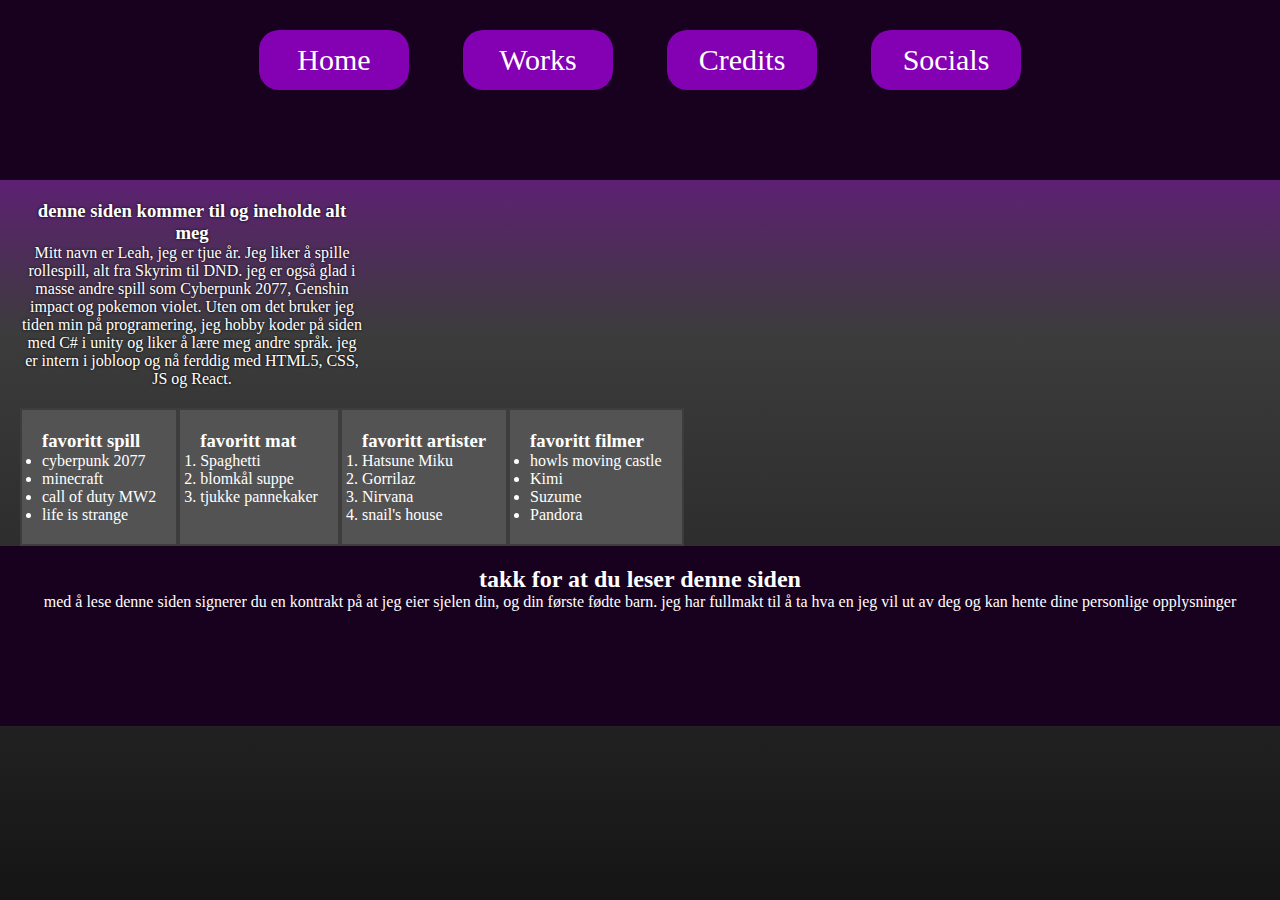
==== index.html @ c8bbf5a0 "made project its own" ====
<!DOCTYPE html>
<html>
  <head>
    <title>Homepage</title>
    <link rel="stylesheet" href="style.css" />
  </head>
  <body>

    <header>
            <button class="buttonHeader"><a href="index.html">Home</a></button>
            <button class="buttonHeader"><a href="work.html">Works</a></button>
            <button class="buttonHeader"><a href="credits.html">Credits</a></button>
            <button class="buttonHeader"><a href="socials.html">Socials</a></button>
    </header>

<main>
    <section id="introContainer">
      <h3>denne siden kommer til og ineholde alt meg</h3>
      <p>
       Mitt navn er Leah, jeg er tjue år. Jeg liker å spille rollespill, alt fra Skyrim til DND. jeg er også glad i masse andre spill som Cyberpunk 2077, Genshin impact og pokemon violet. Uten om det bruker jeg tiden min på programering, jeg hobby koder på siden med C# i unity og liker å lære meg andre språk. jeg er intern i jobloop og nå ferddig med HTML5, CSS, JS og React.
      </p>
    </section>

    <section>
      <div class="cardContainer">
          <div class="infobox">
            <h3>favoritt spill</h3>
            <ul>
              <li>cyberpunk 2077</li>
              <li>minecraft</li>
              <li>call of duty MW2</li>
              <li>life is strange</li>
            </ul>
          </div>

          <div class="infobox">
            <h3>favoritt mat</h3>
            <ol>
              <li>Spaghetti</li>
              <li>blomkål suppe</li>
              <li>tjukke pannekaker</li>
            </ol>
          </div>

          <div class="infobox">
            <h3>favoritt artister</h3>
            <ol>
              <li>Hatsune Miku</li>
              <li>Gorrilaz</li>
              <li>Nirvana</li>
              <li>snail's house</li>
            </ol>
          </div>

          <div class="infobox">
            <h3>favoritt filmer</h3>
            <ul>
              <li>howls moving castle</li>
              <li>Kimi</li>
              <li>Suzume</li>
              <li>Pandora</li>
            </ul>
          </div>
        </div>
      </section>
  </main>
    
<footer>
  <h2>takk for at du leser denne siden</h2>
  <p>med å lese denne siden signerer du en kontrakt på at jeg eier sjelen din, og din første fødte barn. jeg har fullmakt til å ta hva en jeg vil ut av deg og kan hente dine personlige opplysninger</p>
</footer>
  </body>
</html>
---- style.css ----
* {
  margin: 0;
  padding: 0;
  box-sizing: border-box;
  font-family:'Times New Roman', Times, serif;
  color: white;
}
body {
  background: rgb(132,0,179);
background: linear-gradient(180deg, rgba(132,0,179,1) 0%, rgba(60,60,60,1) 37%, rgba(21,21,21,1) 100%);
  min-height: 100vh;
}
a {
  text-decoration: none;
}
header, footer {
  text-align: center;
  width: 100%;
  background-color: rgb(24, 1, 30);
  height: 20vh;
  padding-top: 20px;
}

.buttonHeader {
  background-color: rgba(132,0,179,1) ;
  text-align: center;
  font-size: 30px;
  margin: 10px 25px;
  cursor: pointer;
  height: 60px;
  width: 150px;
  border: none;
  border-radius: 20px;
}
.buttonHeader:hover {
  background-color: rgb(178, 85, 211);
}
.cardContainer {
  display: flex;
  margin-left: 20px;
  margin-right: 20px;
}
.infobox {
  border: 2px solid rgb(61, 61, 61);
  background-color: rgb(83, 83, 83);
  padding: 20px;
}

#introContainer {
  padding: 20px;
  text-align: center;
  text-shadow: 0px 0px 3px black;
  width: 30%;
}
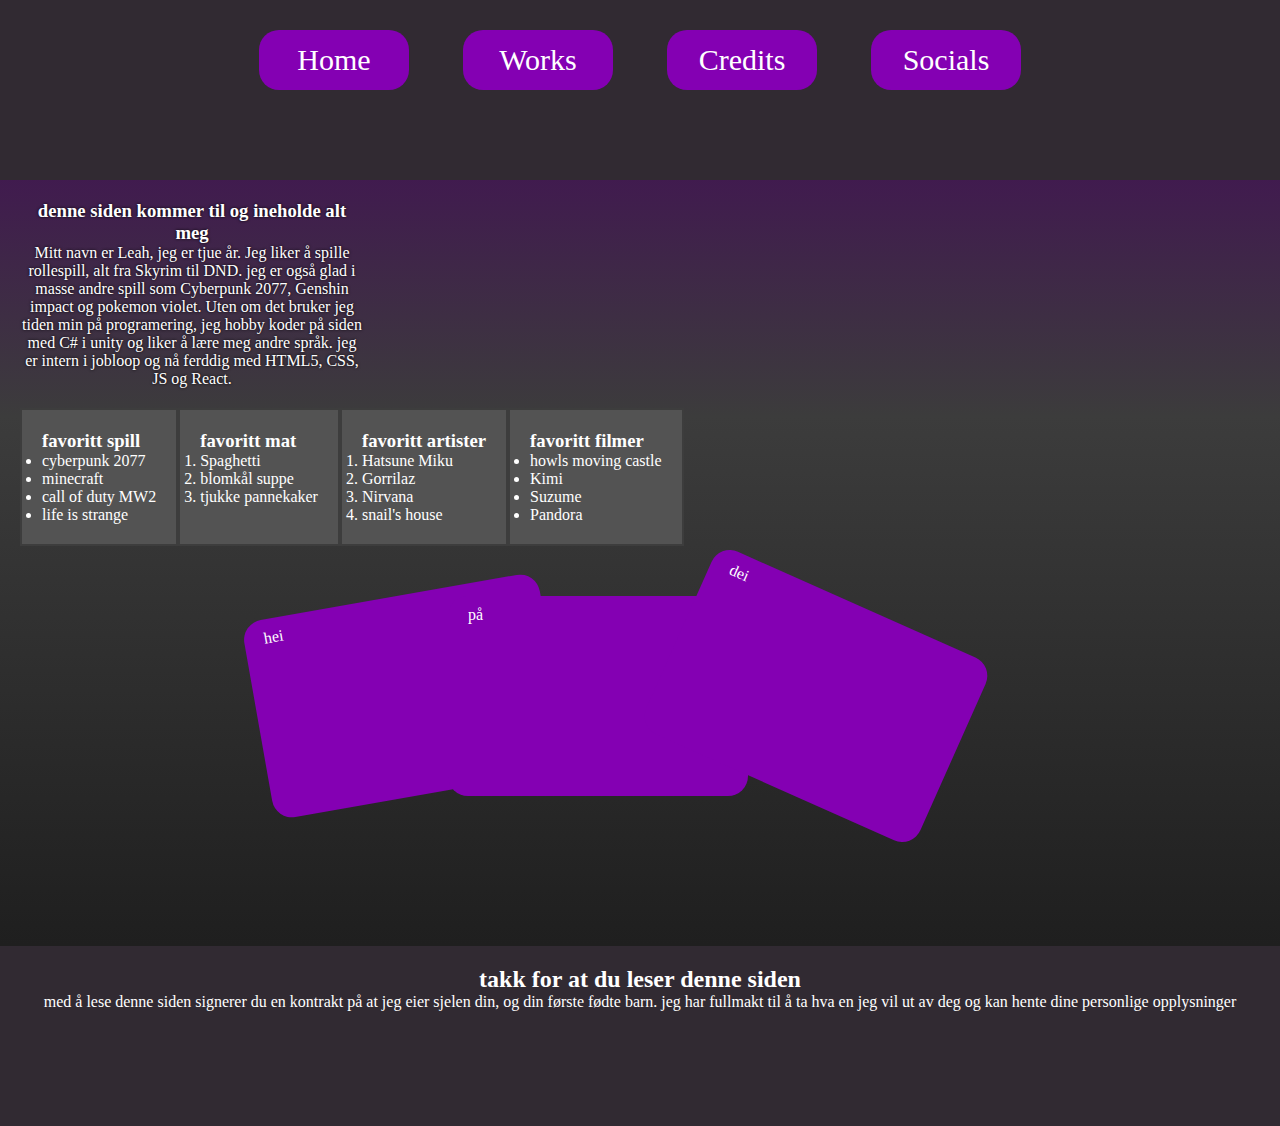
==== commit bc12773e: "making cards for some images" ====
--- a/index.html
+++ b/index.html
@@ -1,6 +1,7 @@
 <!DOCTYPE html>
-<html>
+<html lang="no">
   <head>
+    <meta name="description" content="a page about Leah and general information about Leah">
     <title>Homepage</title>
     <link rel="stylesheet" href="style.css" />
   </head>
@@ -63,6 +64,18 @@
           </div>
         </div>
       </section>
+
+      <section id="card-pos">
+        <div id="c-1" class="card-pos-style">
+          <p>hei</p>
+        </div>
+        <div id="c-2" class="card-pos-style">
+          <p>på</p>
+        </div>
+        <div id="c-3" class="card-pos-style">
+          <p>dei</p>
+        </div>
+      </section>
   </main>
     
 <footer>
--- a/style.css
+++ b/style.css
@@ -7,7 +7,7 @@
 }
 body {
   background: rgb(132,0,179);
-background: linear-gradient(180deg, rgba(132,0,179,1) 0%, rgba(60,60,60,1) 37%, rgba(21,21,21,1) 100%);
+background: linear-gradient(180deg, rgb(68, 2, 93) 0%, rgba(60,60,60,1) 37%, rgba(21,21,21,1) 100%);
   min-height: 100vh;
 }
 a {
@@ -16,7 +16,7 @@
 header, footer {
   text-align: center;
   width: 100%;
-  background-color: rgb(24, 1, 30);
+  background-color: rgb(49, 42, 50);
   height: 20vh;
   padding-top: 20px;
 }
@@ -51,4 +51,34 @@
   text-align: center;
   text-shadow: 0px 0px 3px black;
   width: 30%;
+}
+
+#card-pos {
+  position: relative;
+  height: 400px;
+  padding: 50px;
+}
+
+
+#c-1 {
+  position: absolute;
+  left: 20%;
+  rotate: -10deg;
+}
+#c-2 {
+  position: absolute;
+  left: 35%;
+}
+#c-3 {
+  position: absolute;
+  left: 52%;
+  rotate: 24deg;
+}
+.card-pos-style {
+  width: 300px;
+  height: 200px;
+  background-color: rgba(132,0,179,1);
+  border-radius: 20px;
+  padding: 10px 20px;
+  overflow: hidden;
 }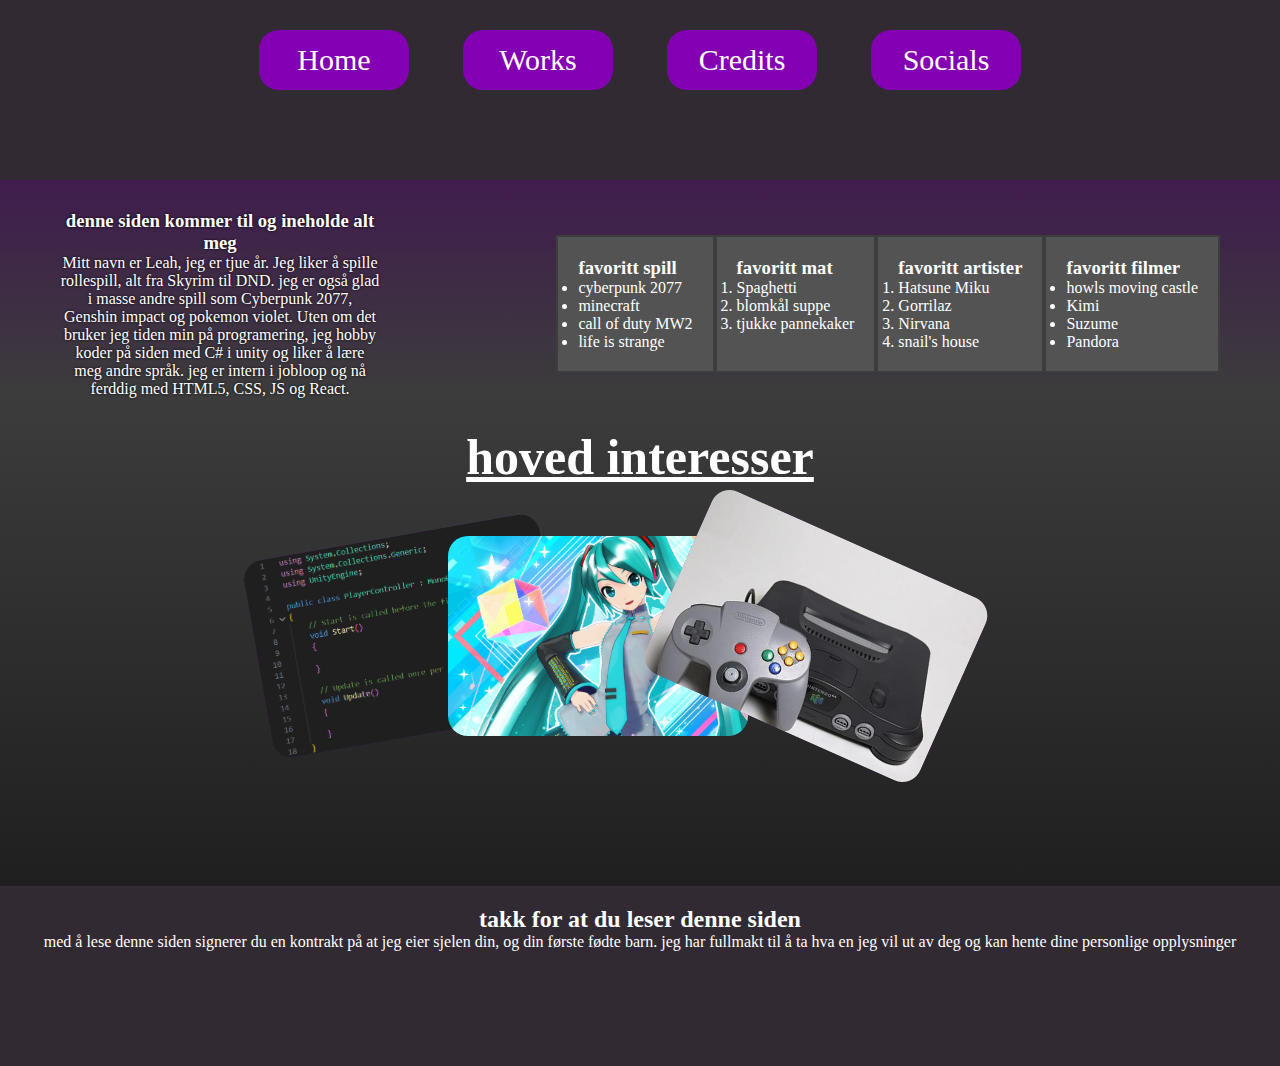
==== commit 50306089: "finishing cards and positsion" ====
--- a/index.html
+++ b/index.html
@@ -15,65 +15,70 @@
     </header>
 
 <main>
+
+  <div class="row" id="main-cont-info">
     <section id="introContainer">
       <h3>denne siden kommer til og ineholde alt meg</h3>
       <p>
-       Mitt navn er Leah, jeg er tjue år. Jeg liker å spille rollespill, alt fra Skyrim til DND. jeg er også glad i masse andre spill som Cyberpunk 2077, Genshin impact og pokemon violet. Uten om det bruker jeg tiden min på programering, jeg hobby koder på siden med C# i unity og liker å lære meg andre språk. jeg er intern i jobloop og nå ferddig med HTML5, CSS, JS og React.
+        Mitt navn er Leah, jeg er tjue år. Jeg liker å spille rollespill, alt fra Skyrim til DND. jeg er også glad i masse andre spill som Cyberpunk 2077, Genshin impact og pokemon violet. Uten om det bruker jeg tiden min på programering, jeg hobby koder på siden med C# i unity og liker å lære meg andre språk. jeg er intern i jobloop og nå ferddig med HTML5, CSS, JS og React.
       </p>
     </section>
-
+    
     <section>
       <div class="cardContainer">
-          <div class="infobox">
-            <h3>favoritt spill</h3>
-            <ul>
-              <li>cyberpunk 2077</li>
-              <li>minecraft</li>
-              <li>call of duty MW2</li>
-              <li>life is strange</li>
-            </ul>
-          </div>
-
-          <div class="infobox">
-            <h3>favoritt mat</h3>
-            <ol>
-              <li>Spaghetti</li>
-              <li>blomkål suppe</li>
-              <li>tjukke pannekaker</li>
-            </ol>
-          </div>
-
-          <div class="infobox">
-            <h3>favoritt artister</h3>
-            <ol>
-              <li>Hatsune Miku</li>
-              <li>Gorrilaz</li>
-              <li>Nirvana</li>
-              <li>snail's house</li>
-            </ol>
-          </div>
-
-          <div class="infobox">
-            <h3>favoritt filmer</h3>
-            <ul>
-              <li>howls moving castle</li>
-              <li>Kimi</li>
-              <li>Suzume</li>
-              <li>Pandora</li>
-            </ul>
-          </div>
+        <div class="infobox">
+          <h3>favoritt spill</h3>
+          <ul>
+            <li>cyberpunk 2077</li>
+            <li>minecraft</li>
+            <li>call of duty MW2</li>
+            <li>life is strange</li>
+          </ul>
         </div>
-      </section>
+        
+        <div class="infobox">
+          <h3>favoritt mat</h3>
+          <ol>
+            <li>Spaghetti</li>
+            <li>blomkål suppe</li>
+            <li>tjukke pannekaker</li>
+          </ol>
+        </div>
+        
+        <div class="infobox">
+          <h3>favoritt artister</h3>
+          <ol>
+            <li>Hatsune Miku</li>
+            <li>Gorrilaz</li>
+            <li>Nirvana</li>
+            <li>snail's house</li>
+          </ol>
+        </div>
+        
+        <div class="infobox">
+          <h3>favoritt filmer</h3>
+          <ul>
+            <li>howls moving castle</li>
+            <li>Kimi</li>
+            <li>Suzume</li>
+            <li>Pandora</li>
+          </ul>
+        </div>
+      </div>
+    </section>
+  </div>
+    
+      <h2 style="text-align: center; text-decoration: underline; font-size: 50px;">hoved interesser</h2>
 
       <section id="card-pos">
         <div id="c-1" class="card-pos-style">
-          <p>hei</p>
+       
         </div>
         <div id="c-2" class="card-pos-style">
-          <p>på</p>
+         
         </div>
         <div id="c-3" class="card-pos-style">
-          <p>dei</p>
+       
         </div>
       </section>
   </main>
--- a/style.css
+++ b/style.css
@@ -52,6 +52,11 @@
   text-shadow: 0px 0px 3px black;
   width: 30%;
 }
+#main-cont-info {
+  justify-content: space-between;
+  align-items: center;
+  padding: 10px 40px;
+}
 
 #card-pos {
   position: relative;
@@ -64,15 +69,19 @@
   position: absolute;
   left: 20%;
   rotate: -10deg;
+  background-image: url(./bilder/cSkarpt.png);
+ 
 }
 #c-2 {
   position: absolute;
   left: 35%;
+  background-image: url(./bilder/mikuFull.jpg);
 }
 #c-3 {
   position: absolute;
   left: 52%;
   rotate: 24deg;
+  background-image: url(./bilder/Nintendo.webp);
 }
 .card-pos-style {
   width: 300px;
@@ -81,4 +90,14 @@
   border-radius: 20px;
   padding: 10px 20px;
   overflow: hidden;
+  background-repeat: no-repeat;
+  background-size: cover;
+}
+.row {
+  display: flex;
+  flex-direction: row;
+}
+.column {
+  display: flex;
+  flex-direction: column;
 }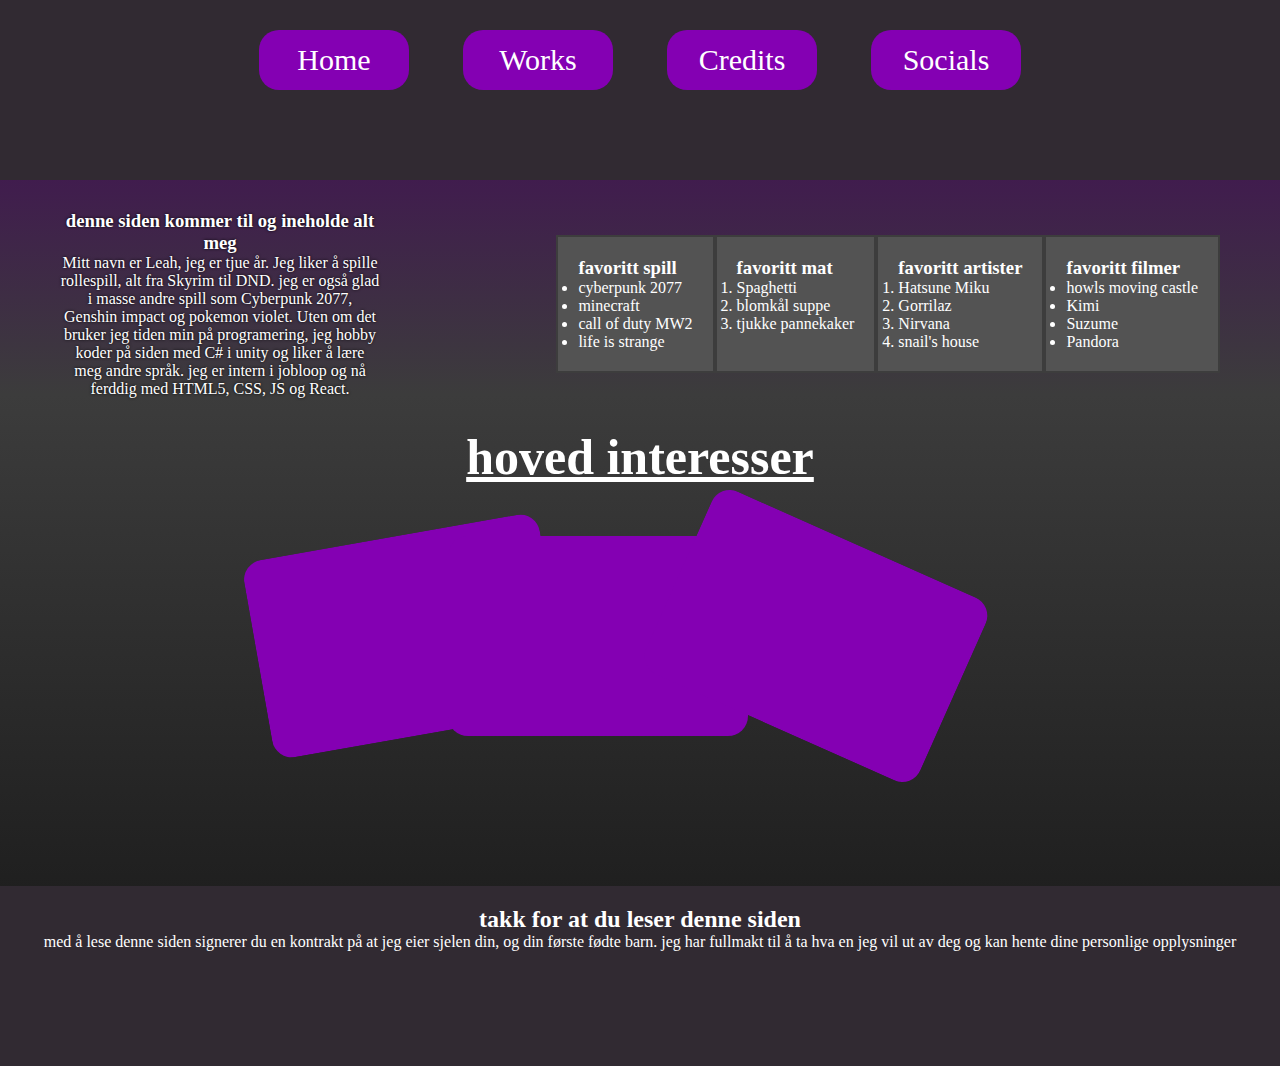
==== commit 79f1d78d: "redid file system" ====
--- a/index.html
+++ b/index.html
@@ -1,17 +1,20 @@
 <!DOCTYPE html>
 <html lang="no">
   <head>
+    <meta charset="UTF-8">
+    <meta name="viewport" content="width=device-width, initial-scale=1.0">
     <meta name="description" content="a page about Leah and general information about Leah">
     <title>Homepage</title>
-    <link rel="stylesheet" href="style.css" />
+    <link rel="stylesheet" href="./css/style.css" />
+    
   </head>
   <body>
 
     <header>
-            <button class="buttonHeader"><a href="index.html">Home</a></button>
-            <button class="buttonHeader"><a href="work.html">Works</a></button>
-            <button class="buttonHeader"><a href="credits.html">Credits</a></button>
-            <button class="buttonHeader"><a href="socials.html">Socials</a></button>
+            <button class="buttonHeader"><a href="./index.html">Home</a></button>
+            <button class="buttonHeader"><a href="./pages/work.html">Works</a></button>
+            <button class="buttonHeader"><a href="./pages/credits.html">Credits</a></button>
+            <button class="buttonHeader"><a href="./pages/socials.html">Socials</a></button>
     </header>
 
 <main>
@@ -89,3 +92,5 @@
 </footer>
   </body>
 </html>
+
+
--- a/css/style.css
+++ b/css/style.css
@@ -0,0 +1,103 @@
+* {
+  margin: 0;
+  padding: 0;
+  box-sizing: border-box;
+  font-family:'Times New Roman', Times, serif;
+  color: white;
+}
+body {
+  background: rgb(132,0,179);
+background: linear-gradient(180deg, rgb(68, 2, 93) 0%, rgba(60,60,60,1) 37%, rgba(21,21,21,1) 100%);
+  min-height: 100vh;
+}
+a {
+  text-decoration: none;
+}
+header, footer {
+  text-align: center;
+  width: 100%;
+  background-color: rgb(49, 42, 50);
+  height: 20vh;
+  padding-top: 20px;
+}
+
+.buttonHeader {
+  background-color: rgba(132,0,179,1) ;
+  text-align: center;
+  font-size: 30px;
+  margin: 10px 25px;
+  cursor: pointer;
+  height: 60px;
+  width: 150px;
+  border: none;
+  border-radius: 20px;
+}
+.buttonHeader:hover {
+  background-color: rgb(178, 85, 211);
+}
+.cardContainer {
+  display: flex;
+  margin-left: 20px;
+  margin-right: 20px;
+}
+.infobox {
+  border: 2px solid rgb(61, 61, 61);
+  background-color: rgb(83, 83, 83);
+  padding: 20px;
+}
+
+#introContainer {
+  padding: 20px;
+  text-align: center;
+  text-shadow: 0px 0px 3px black;
+  width: 30%;
+}
+#main-cont-info {
+  justify-content: space-between;
+  align-items: center;
+  padding: 10px 40px;
+}
+
+#card-pos {
+  position: relative;
+  height: 400px;
+  padding: 50px;
+}
+
+
+#c-1 {
+  position: absolute;
+  left: 20%;
+  rotate: -10deg;
+  background-image: url(./bilder/cSkarpt.png);
+ 
+}
+#c-2 {
+  position: absolute;
+  left: 35%;
+  background-image: url(./bilder/mikuFull.jpg);
+}
+#c-3 {
+  position: absolute;
+  left: 52%;
+  rotate: 24deg;
+  background-image: url(./bilder/Nintendo.webp);
+}
+.card-pos-style {
+  width: 300px;
+  height: 200px;
+  background-color: rgba(132,0,179,1);
+  border-radius: 20px;
+  padding: 10px 20px;
+  overflow: hidden;
+  background-repeat: no-repeat;
+  background-size: cover;
+}
+.row {
+  display: flex;
+  flex-direction: row;
+}
+.column {
+  display: flex;
+  flex-direction: column;
+}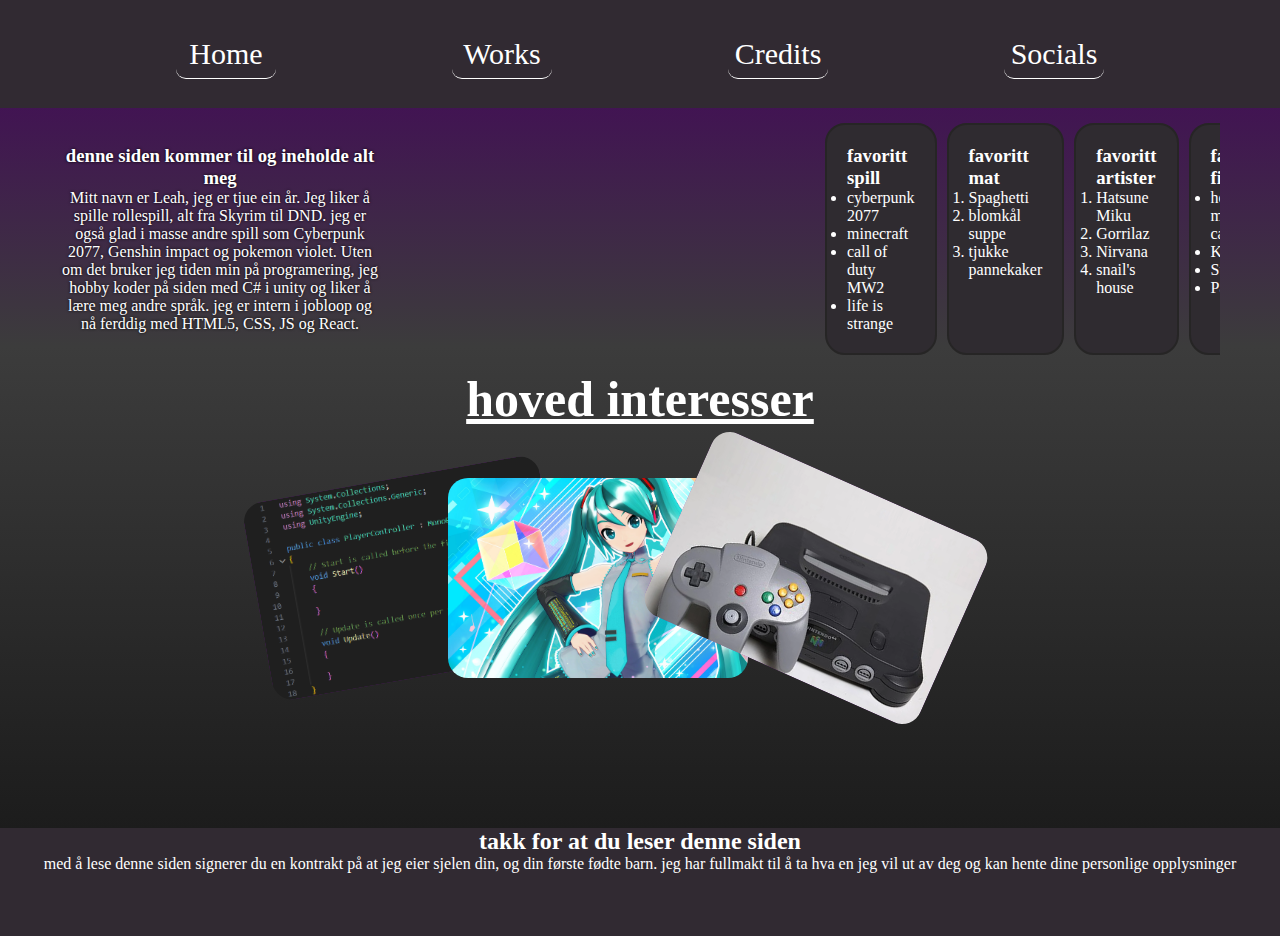
==== commit 51c52eb6: "changed lists and age" ====
--- a/index.html
+++ b/index.html
@@ -23,7 +23,7 @@
     <section id="introContainer">
       <h3>denne siden kommer til og ineholde alt meg</h3>
       <p>
-        Mitt navn er Leah, jeg er tjue år. Jeg liker å spille rollespill, alt fra Skyrim til DND. jeg er også glad i masse andre spill som Cyberpunk 2077, Genshin impact og pokemon violet. Uten om det bruker jeg tiden min på programering, jeg hobby koder på siden med C# i unity og liker å lære meg andre språk. jeg er intern i jobloop og nå ferddig med HTML5, CSS, JS og React.
+        Mitt navn er Leah, jeg er tjue ein år. Jeg liker å spille rollespill, alt fra Skyrim til DND. jeg er også glad i masse andre spill som Cyberpunk 2077, Genshin impact og pokemon violet. Uten om det bruker jeg tiden min på programering, jeg hobby koder på siden med C# i unity og liker å lære meg andre språk. jeg er intern i jobloop og nå ferddig med HTML5, CSS, JS og React.
       </p>
     </section>
     
--- a/css/style.css
+++ b/css/style.css
@@ -17,33 +17,43 @@
   text-align: center;
   width: 100%;
   background-color: rgb(49, 42, 50);
-  height: 20vh;
-  padding-top: 20px;
+  min-height: 12vh;
+
 }
-
+header {
+  display: flex;
+  flex-direction: row;
+  justify-content: space-evenly;
+  align-items: center;
+}
 .buttonHeader {
-  background-color: rgba(132,0,179,1) ;
+  background-color: transparent;
   text-align: center;
   font-size: 30px;
-  margin: 10px 25px;
   cursor: pointer;
-  height: 60px;
-  width: 150px;
+  height: 50px;
+  min-width: 100px;
   border: none;
-  border-radius: 20px;
+  border-bottom: solid white 1px;
+  color: white;
+  border-radius: 10px;
 }
 .buttonHeader:hover {
-  background-color: rgb(178, 85, 211);
+  background-color: rgb(0, 0, 0);
 }
 .cardContainer {
   display: flex;
   margin-left: 20px;
   margin-right: 20px;
+  width: 400px;
+  overflow-x: scroll;
 }
 .infobox {
-  border: 2px solid rgb(61, 61, 61);
-  background-color: rgb(83, 83, 83);
+  border: 2px solid rgb(38, 37, 37);
+  background-color: rgb(47, 43, 48);
   padding: 20px;
+  margin: 5px;
+  border-radius: 20px;
 }
 
 #introContainer {
@@ -69,20 +79,21 @@
   position: absolute;
   left: 20%;
   rotate: -10deg;
-  background-image: url(./bilder/cSkarpt.png);
+  background-image: url(../bilder/cSkarpt.png);
  
 }
 #c-2 {
   position: absolute;
   left: 35%;
-  background-image: url(./bilder/mikuFull.jpg);
+  background-image: url(../bilder/mikuFull.jpg);
 }
 #c-3 {
   position: absolute;
   left: 52%;
   rotate: 24deg;
-  background-image: url(./bilder/Nintendo.webp);
+  background-image: url(../bilder/Nintendo.webp);
 }
+
 .card-pos-style {
   width: 300px;
   height: 200px;
@@ -92,6 +103,13 @@
   overflow: hidden;
   background-repeat: no-repeat;
   background-size: cover;
+  transition: all 1s;
+}
+.card-pos-style:hover {
+  width: 350px;
+  height: 250px;
+  z-index: 20;
+  cursor: pointer;
 }
 .row {
   display: flex;
